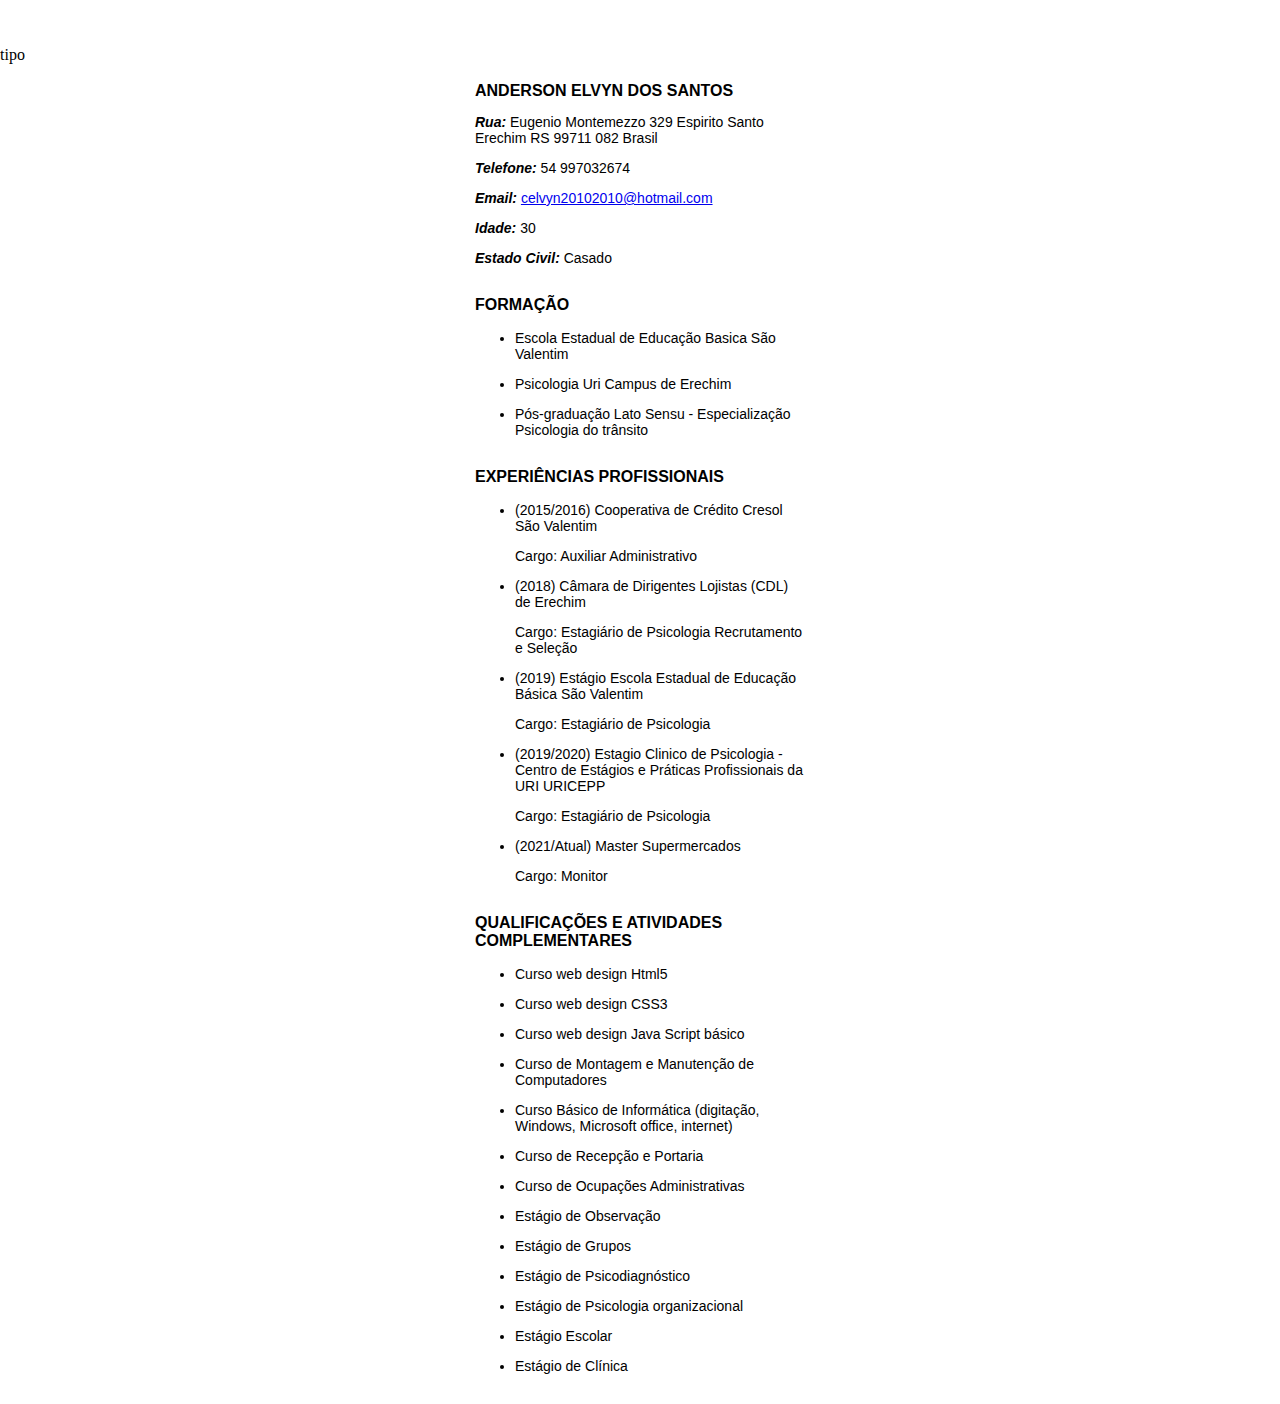
==== index.html @ 71cd27cf "Update index.html" ====
<!Doctype html>
<html lang="pt-br">
<head>
<p><title> CURRICULUM VITAE</title></p>
<link href="estilo.css" rel="stylesheet" >
</head>
<body>
    <img src="img/curriculo.jpg"class=img-eu alt="logotipo eu">
<div=id header>
<P><H2>ANDERSON ELVYN DOS SANTOS</H2></P>
<p><i><strong>Rua:</strong></i> Eugenio Montemezzo 329 Espirito Santo Erechim RS 99711 082 Brasil</p>
<p><i><strong>Telefone: </strong></i>54 997032674</p>
<p><i><strong>Email: </strong></i><a href="celvyn20102010@hotmail.com">celvyn20102010@hotmail.com</a></p>
<p><i><strong>Idade: </strong></i>30</p>
<p><i><strong>Estado Civil: </strong></i>Casado</p>
</div>
<div>
    <P><H2><B>FORMAÇÃO</B></H2></P>
    <ul>
        <p><li>Escola Estadual de Educação Basica São Valentim </li> </p>
        <p><li>Psicologia Uri Campus de Erechim</li></p>
        <p><li>Pós-graduação Lato Sensu - Especialização Psicologia do trânsito</li></p>
    </ul>
</div>
<div>
    <h2>EXPERIÊNCIAS PROFISSIONAIS</h2>
    <ul>
        <p><li>(2015/2016) Cooperativa de Crédito Cresol São Valentim</li></p>
            <p>Cargo: Auxiliar Administrativo</li></p>
        <p><li>(2018) Câmara de Dirigentes Lojistas (CDL) de Erechim</li></p> 
            <p>Cargo: Estagiário de Psicologia Recrutamento e Seleção</li></p>
        <p><li>(2019) Estágio Escola Estadual de Educação Básica São Valentim</p>
            <p>Cargo: Estagiário de Psicologia</li></p>
        <p><li>(2019/2020) Estagio Clinico de Psicologia - Centro de Estágios e Práticas Profissionais da URI URICEPP</p>
            <p>Cargo: Estagiário de Psicologia</li></p>
        <p><li>(2021/Atual) Master Supermercados</p>
            <p>Cargo: Monitor</li></p>
    </ul>
</div>
<div>
<P><H2><B>QUALIFICAÇÕES E ATIVIDADES COMPLEMENTARES</B></H2></P>
<ul>
    <p><li>Curso web design Html5</li></p>
    <p><li>Curso web design CSS3</li></p>
    <p><li>Curso web design Java Script básico</li></p>
    <p><li>Curso de Montagem e Manutenção de Computadores</li></p>
    <p><li>Curso Básico de Informática (digitação, Windows, Microsoft office, internet)</li></p>
    <p><li>Curso de Recepção e Portaria</li></p>
    <p><li>Curso de Ocupações Administrativas</li></p>
    <p><li>Estágio de Observação</li></p>
    <p><li>Estágio de Grupos</li></p>
    <p><li>Estágio de Psicodiagnóstico</li></p>
    <p><li>Estágio de Psicologia organizacional</li></p>
    <p><li>Estágio Escolar</li></p>
    <p><li>Estágio de Clínica</li></p>
</ul>
</div>
</body>
</html>
---- estilo.css ----
body 
    {background-image: url(img/curriculo.jpg);
    background-repeat: no-repeat;
    background-position: 450px;
    background-size: contain;
    margin-bottom: 30px;
    margin-right: 475px;
    margin-left: 475px;
    margin-top: 30px;}
.img-eu
    {float:right;
    margin-right: 780px;
    max-width: 250px;;}
p 
    {color: black;
    font-size: 14px;
    font-family: Arial, Helvetica, sans-serif;}
li 
    {color: black;
    font-size: 14px;
    font-family: Arial, Helvetica, sans-serif;}
H2 
    {color: black;
    font-size: 16px;
    font-family: Arial, Helvetica, sans-serif;
    margin-top: 30px;}
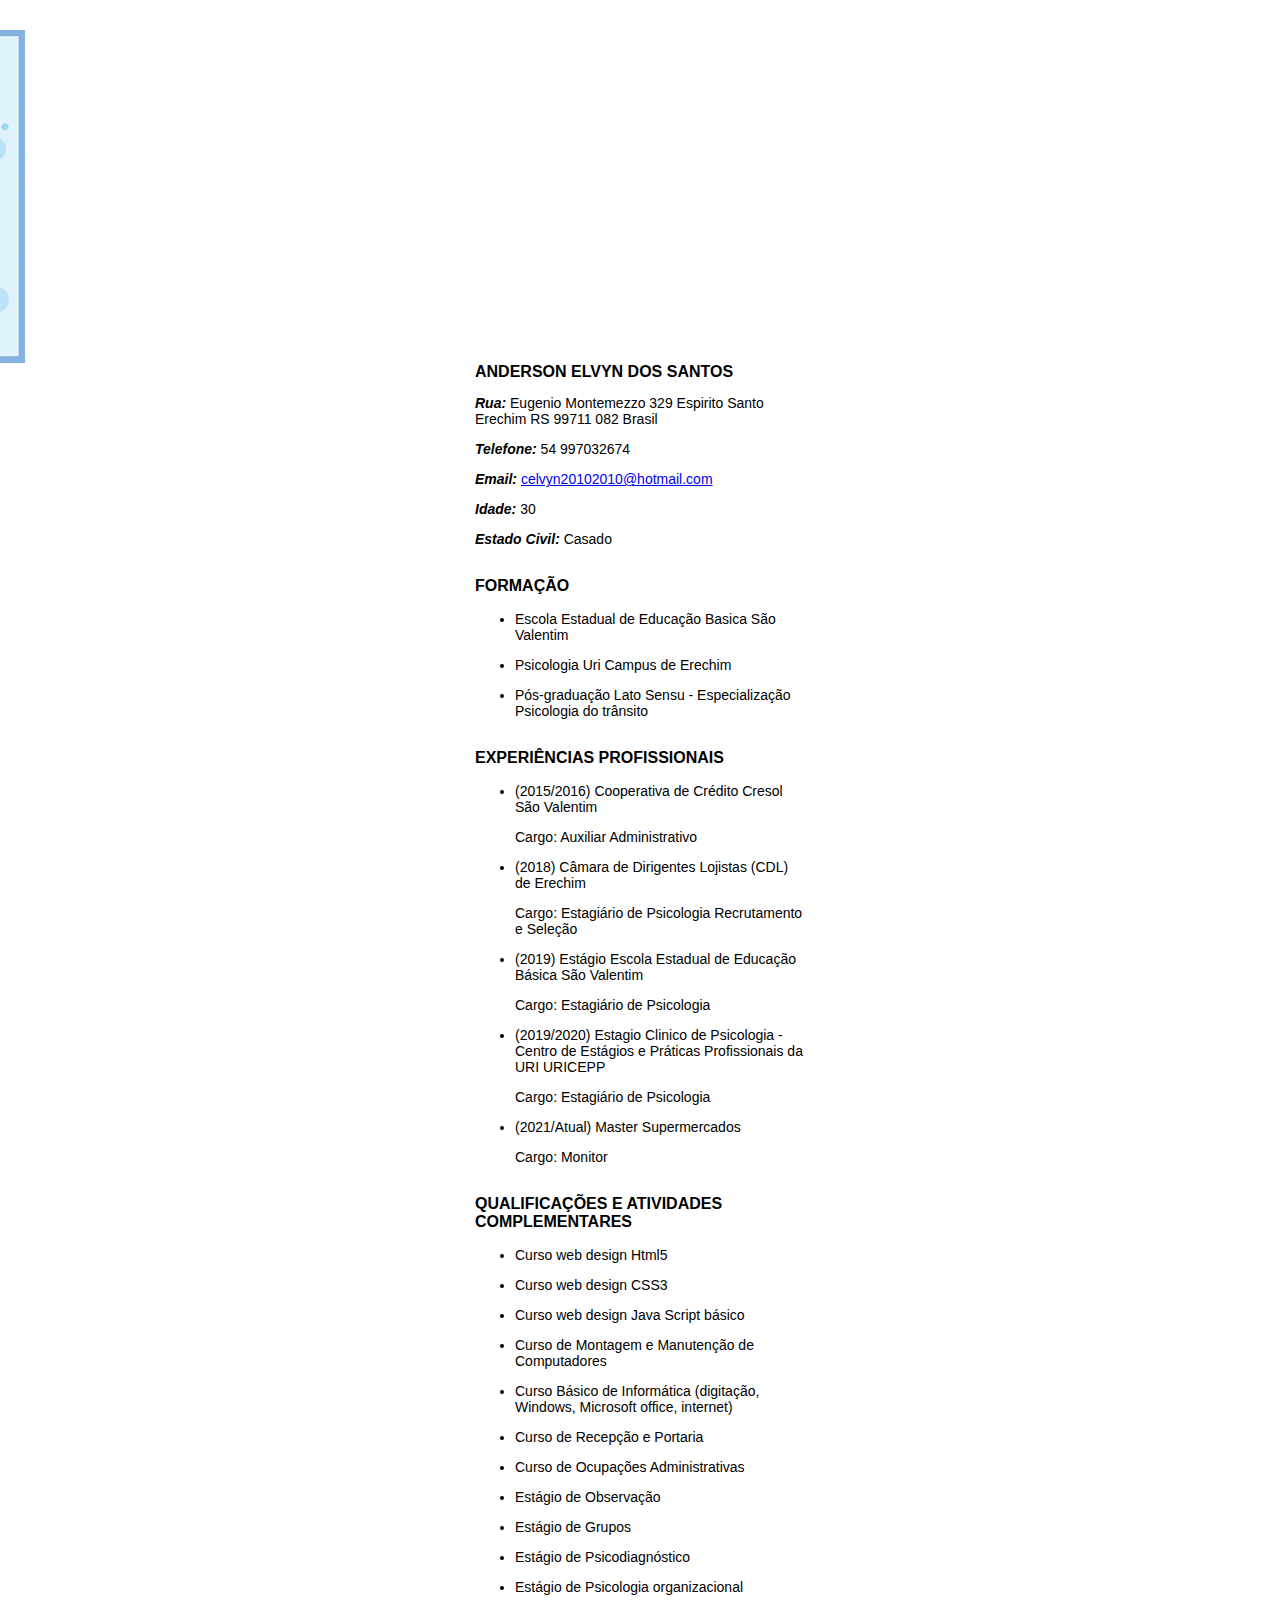
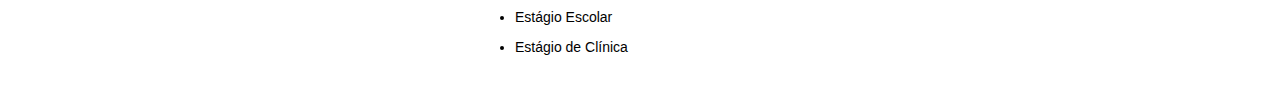
==== commit 27ef8ec9: "Update index.html" ====
--- a/index.html
+++ b/index.html
@@ -5,7 +5,7 @@
 <link href="estilo.css" rel="stylesheet" >
 </head>
 <body>
-    <img src="img/curriculo.jpg"class=img-eu alt="logotipo eu">
+    <img src="curriculo.jpg"class=img-eu alt="logotipo eu">
 <div=id header>
 <P><H2>ANDERSON ELVYN DOS SANTOS</H2></P>
 <p><i><strong>Rua:</strong></i> Eugenio Montemezzo 329 Espirito Santo Erechim RS 99711 082 Brasil</p>
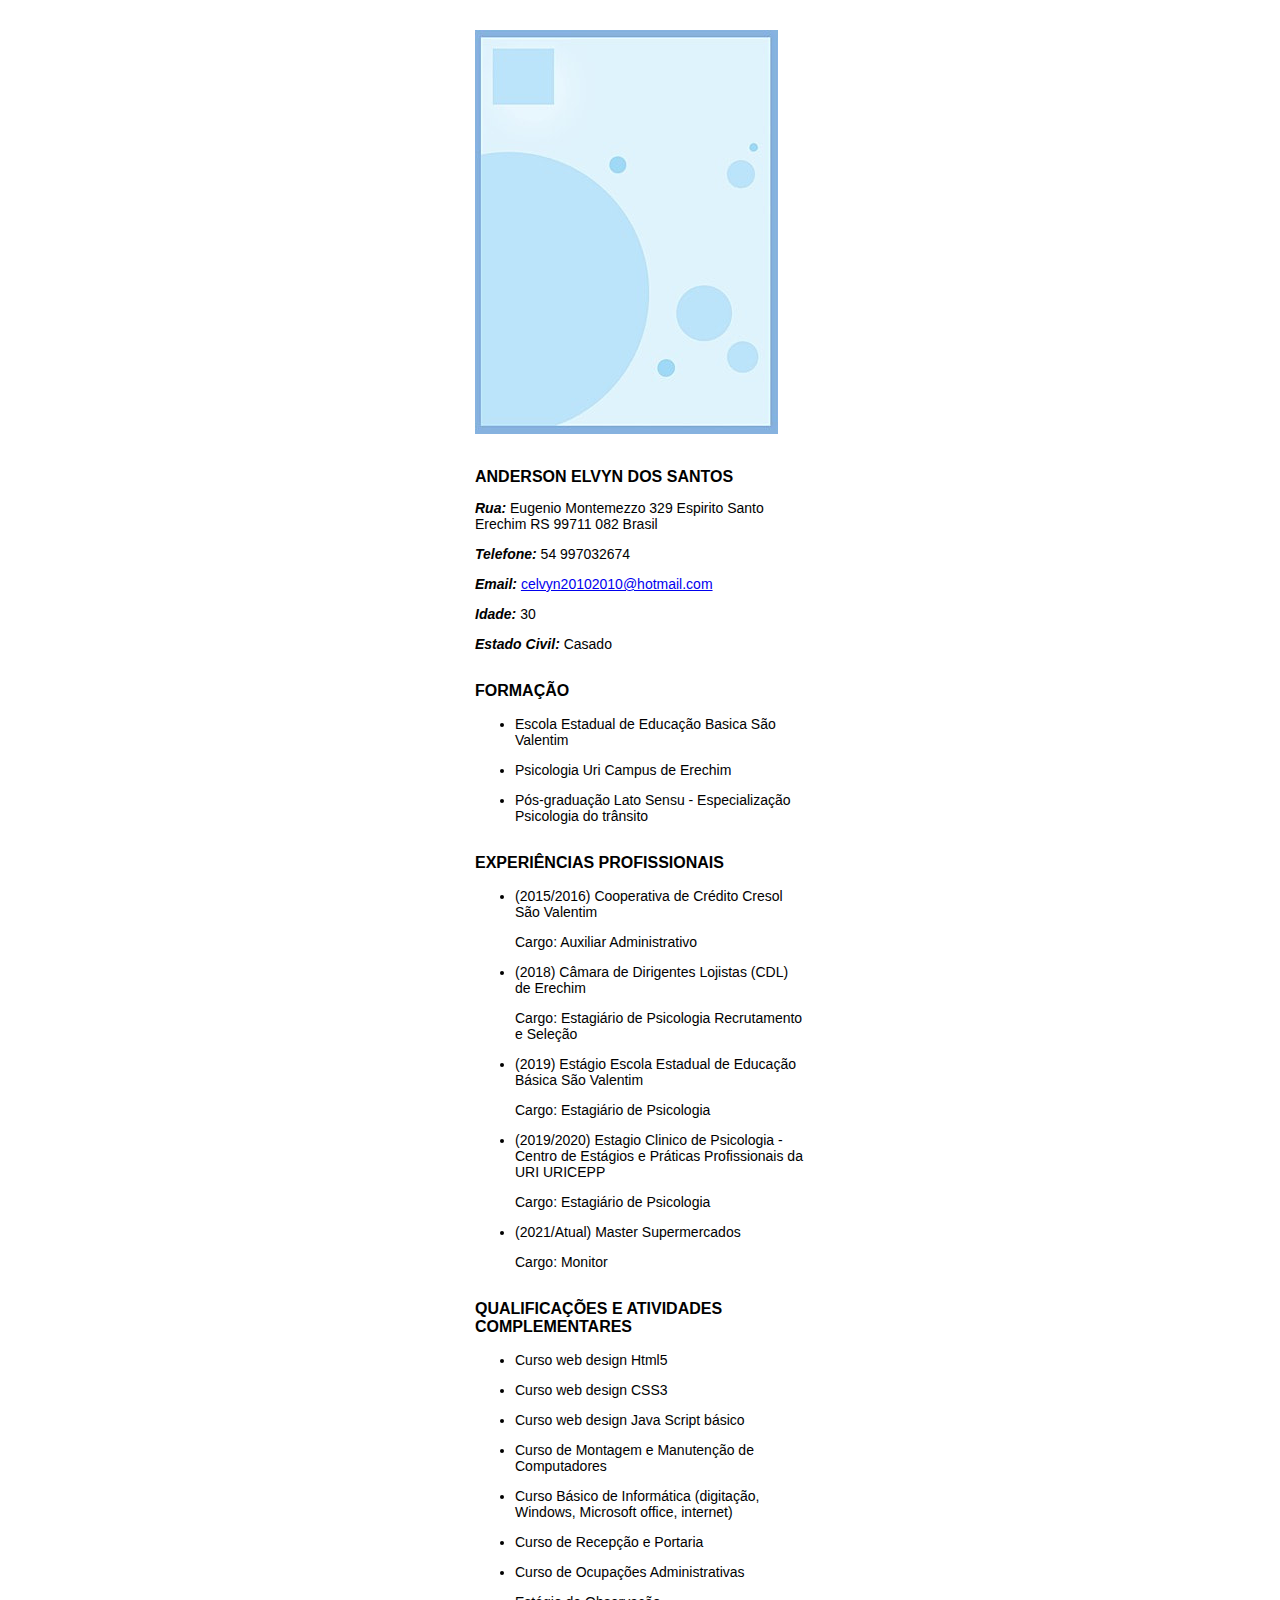
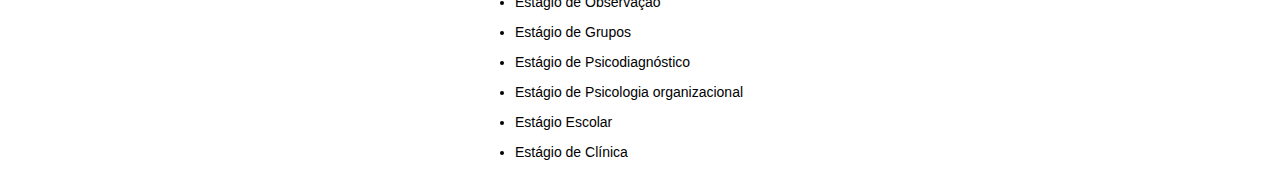
==== commit 730ef697: "Update index.html" ====
--- a/index.html
+++ b/index.html
@@ -4,8 +4,8 @@
 <p><title> CURRICULUM VITAE</title></p>
 <link href="estilo.css" rel="stylesheet" >
 </head>
-<body>
-    <img src="curriculo.jpg"class=img-eu alt="logotipo eu">
+<body class="container">
+    <img src="curriculo.jpg"class=img-curriculo alt="logotipo eu">
 <div=id header>
 <P><H2>ANDERSON ELVYN DOS SANTOS</H2></P>
 <p><i><strong>Rua:</strong></i> Eugenio Montemezzo 329 Espirito Santo Erechim RS 99711 082 Brasil</p>
--- a/estilo.css
+++ b/estilo.css
@@ -7,7 +7,7 @@
     margin-right: 475px;
     margin-left: 475px;
     margin-top: 30px;}
-.img-eu
+img-curriculo
     {float:right;
     margin-right: 780px;
     max-width: 250px;;}
@@ -23,4 +23,4 @@
     {color: black;
     font-size: 16px;
     font-family: Arial, Helvetica, sans-serif;
-    margin-top: 30px;}+    margin-top: 30px;}
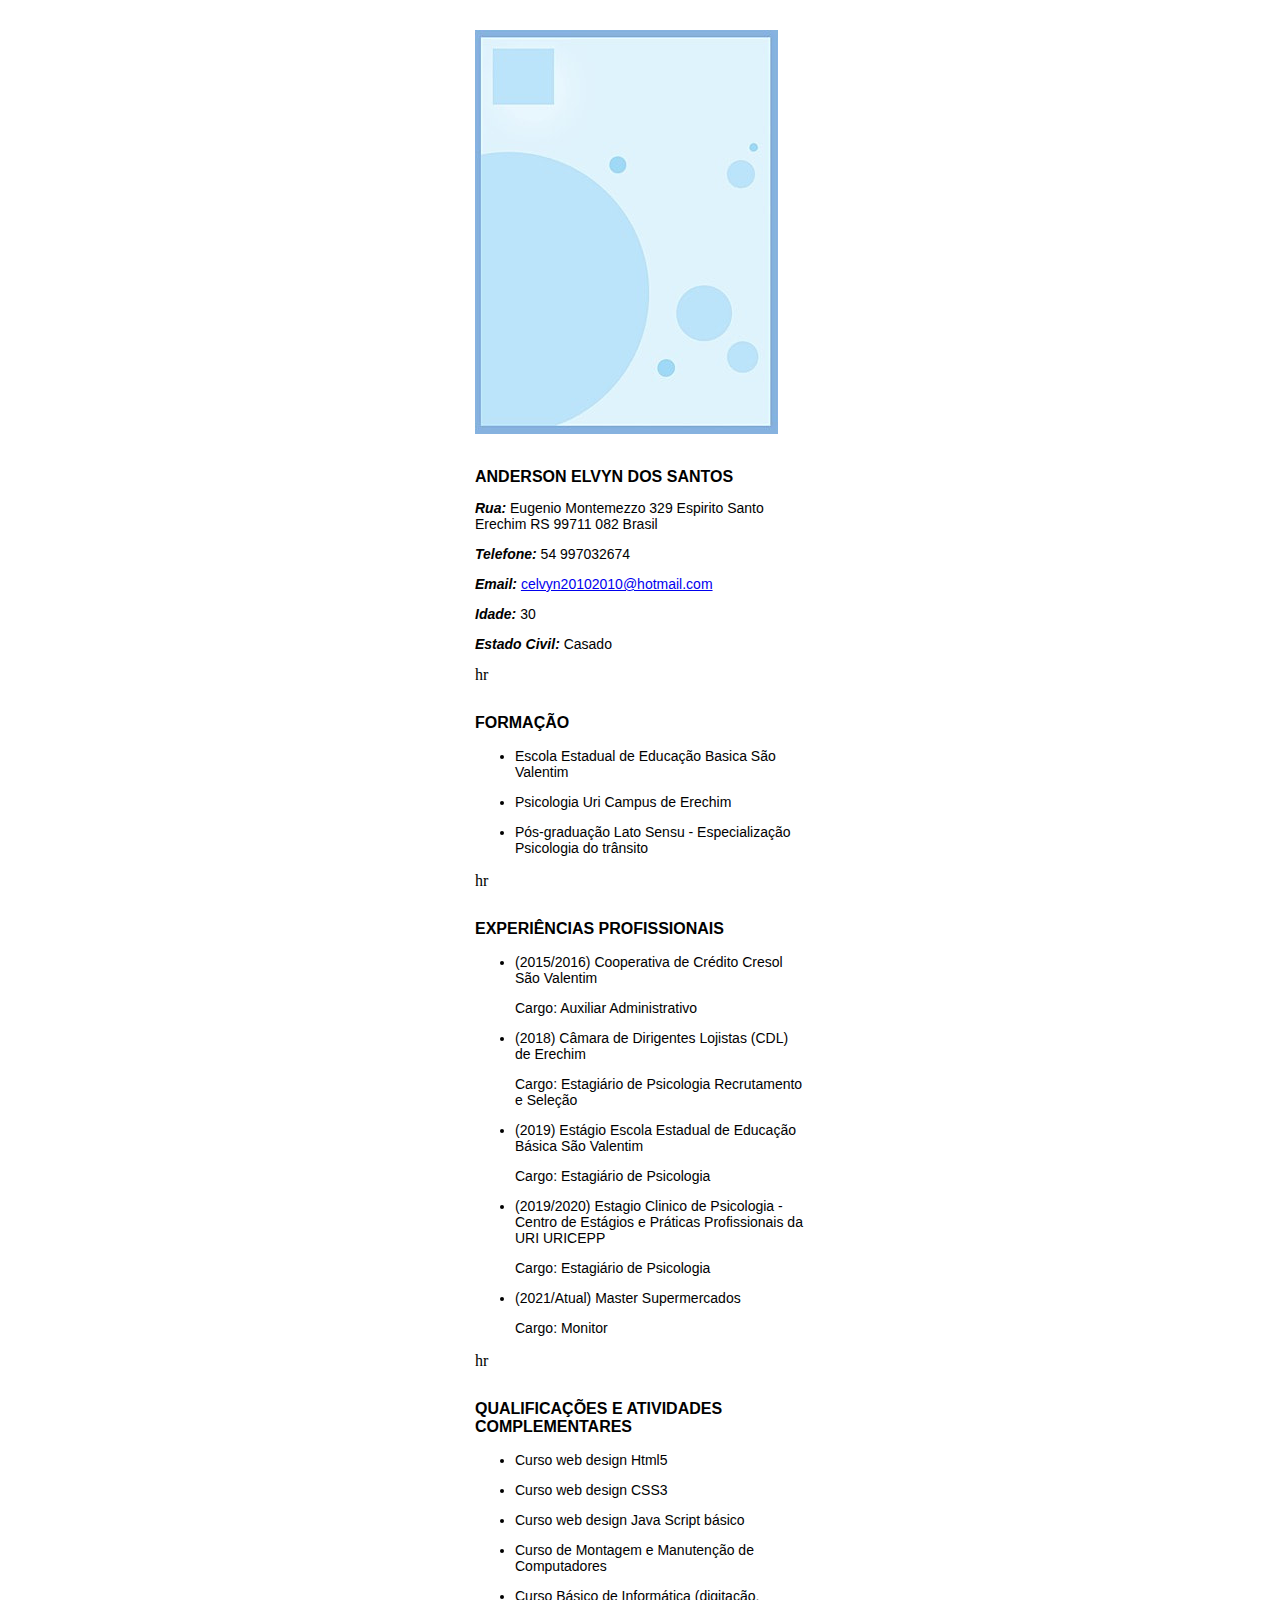
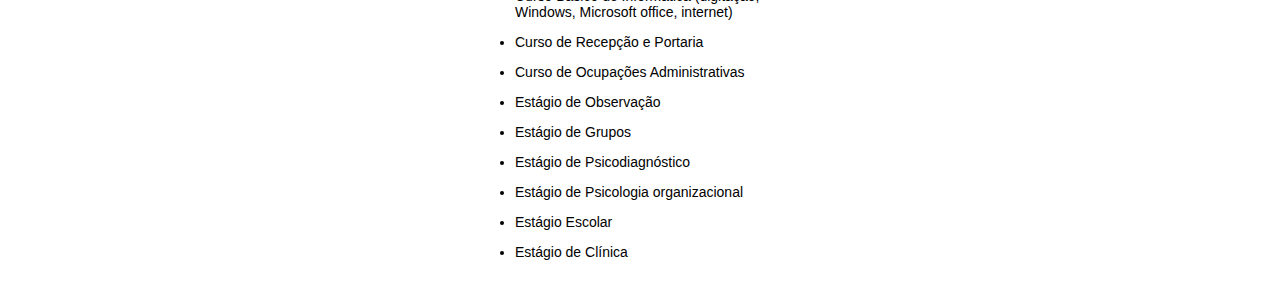
==== commit f5c49afe: "Update index.html" ====
--- a/index.html
+++ b/index.html
@@ -4,7 +4,7 @@
 <p><title> CURRICULUM VITAE</title></p>
 <link href="estilo.css" rel="stylesheet" >
 </head>
-<body class="container">
+<body>
     <img src="curriculo.jpg"class=img-curriculo alt="logotipo eu">
 <div=id header>
 <P><H2>ANDERSON ELVYN DOS SANTOS</H2></P>
@@ -14,6 +14,7 @@
 <p><i><strong>Idade: </strong></i>30</p>
 <p><i><strong>Estado Civil: </strong></i>Casado</p>
 </div>
+    hr
 <div>
     <P><H2><B>FORMAÇÃO</B></H2></P>
     <ul>
@@ -22,6 +23,7 @@
         <p><li>Pós-graduação Lato Sensu - Especialização Psicologia do trânsito</li></p>
     </ul>
 </div>
+    hr
 <div>
     <h2>EXPERIÊNCIAS PROFISSIONAIS</h2>
     <ul>
@@ -37,6 +39,7 @@
             <p>Cargo: Monitor</li></p>
     </ul>
 </div>
+hr
 <div>
 <P><H2><B>QUALIFICAÇÕES E ATIVIDADES COMPLEMENTARES</B></H2></P>
 <ul>
--- a/estilo.css
+++ b/estilo.css
@@ -1,4 +1,4 @@
-body 
+body
     {background-image: url(img/curriculo.jpg);
     background-repeat: no-repeat;
     background-position: 450px;
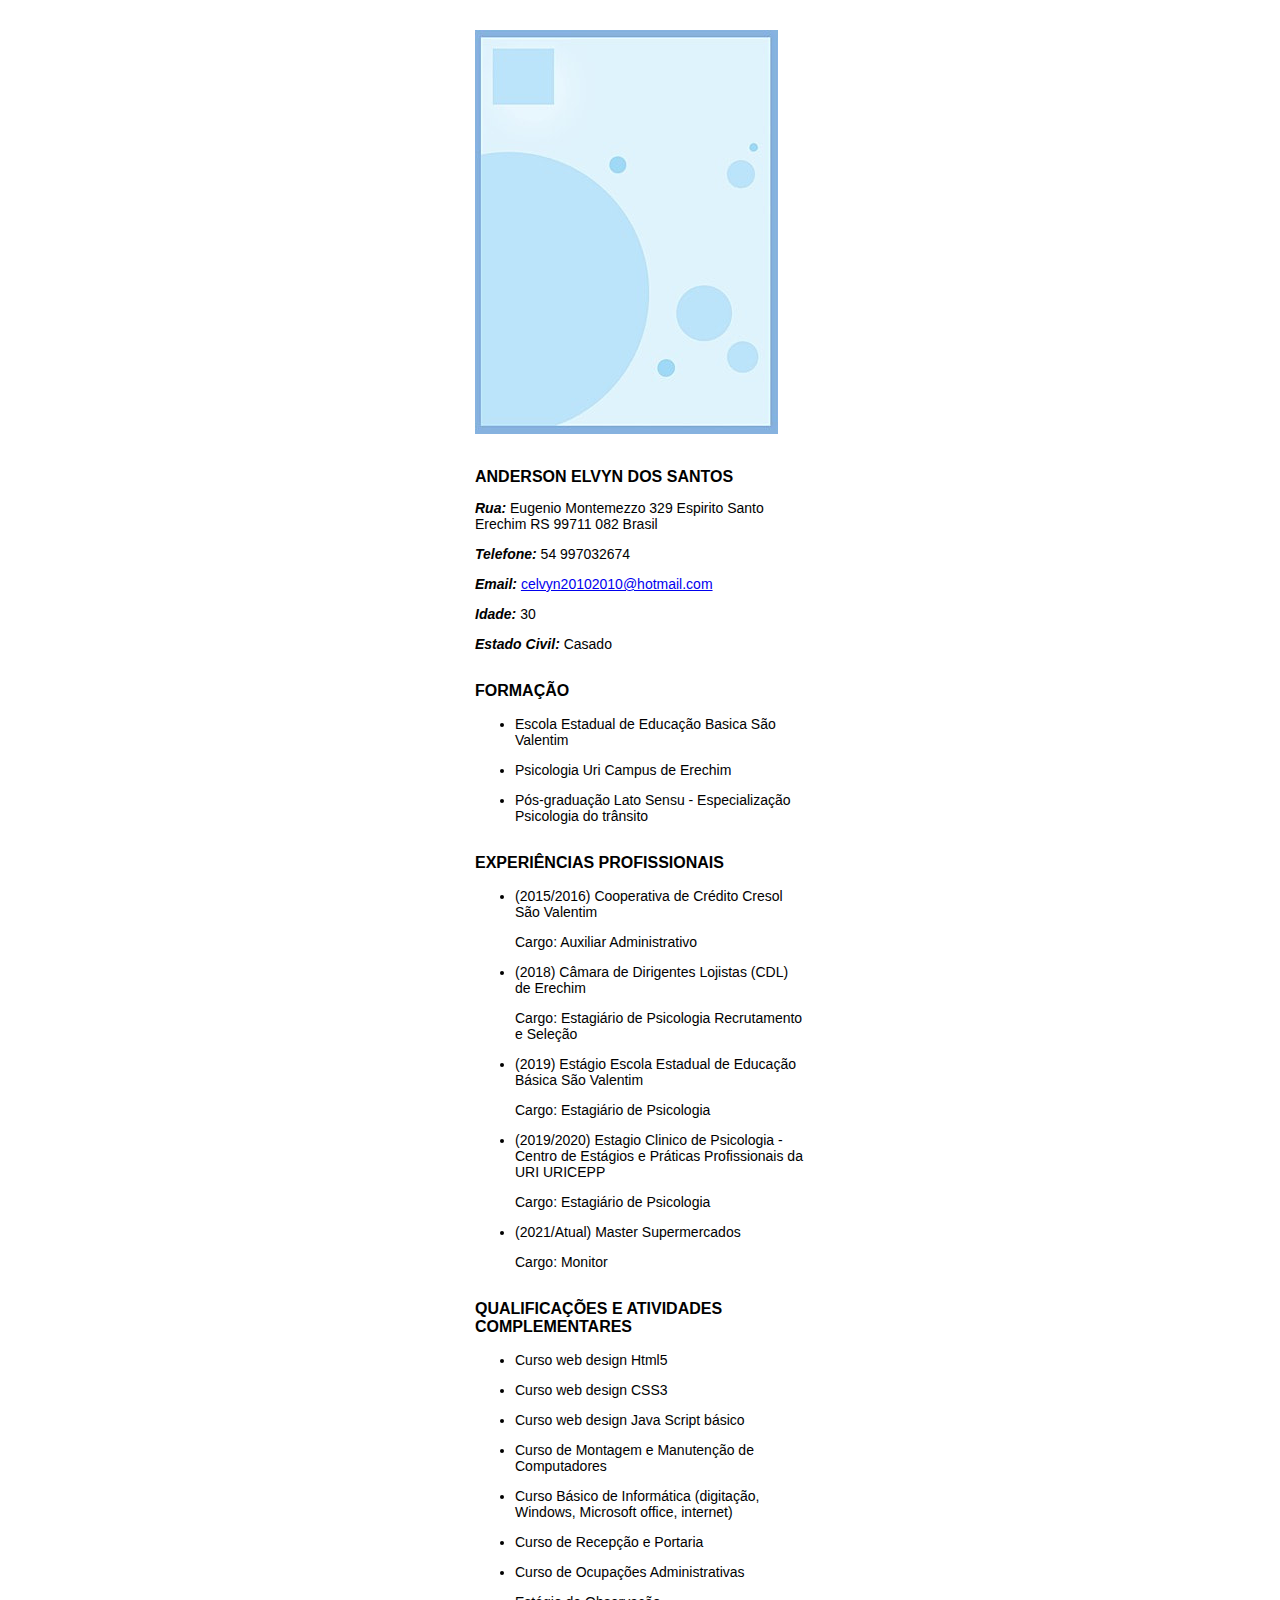
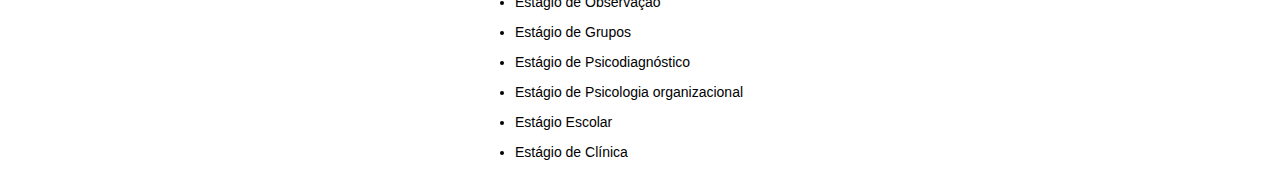
==== commit b648c5a1: "Update index.html" ====
--- a/index.html
+++ b/index.html
@@ -14,7 +14,6 @@
 <p><i><strong>Idade: </strong></i>30</p>
 <p><i><strong>Estado Civil: </strong></i>Casado</p>
 </div>
-    hr
 <div>
     <P><H2><B>FORMAÇÃO</B></H2></P>
     <ul>
@@ -23,7 +22,6 @@
         <p><li>Pós-graduação Lato Sensu - Especialização Psicologia do trânsito</li></p>
     </ul>
 </div>
-    hr
 <div>
     <h2>EXPERIÊNCIAS PROFISSIONAIS</h2>
     <ul>
@@ -39,7 +37,6 @@
             <p>Cargo: Monitor</li></p>
     </ul>
 </div>
-hr
 <div>
 <P><H2><B>QUALIFICAÇÕES E ATIVIDADES COMPLEMENTARES</B></H2></P>
 <ul>
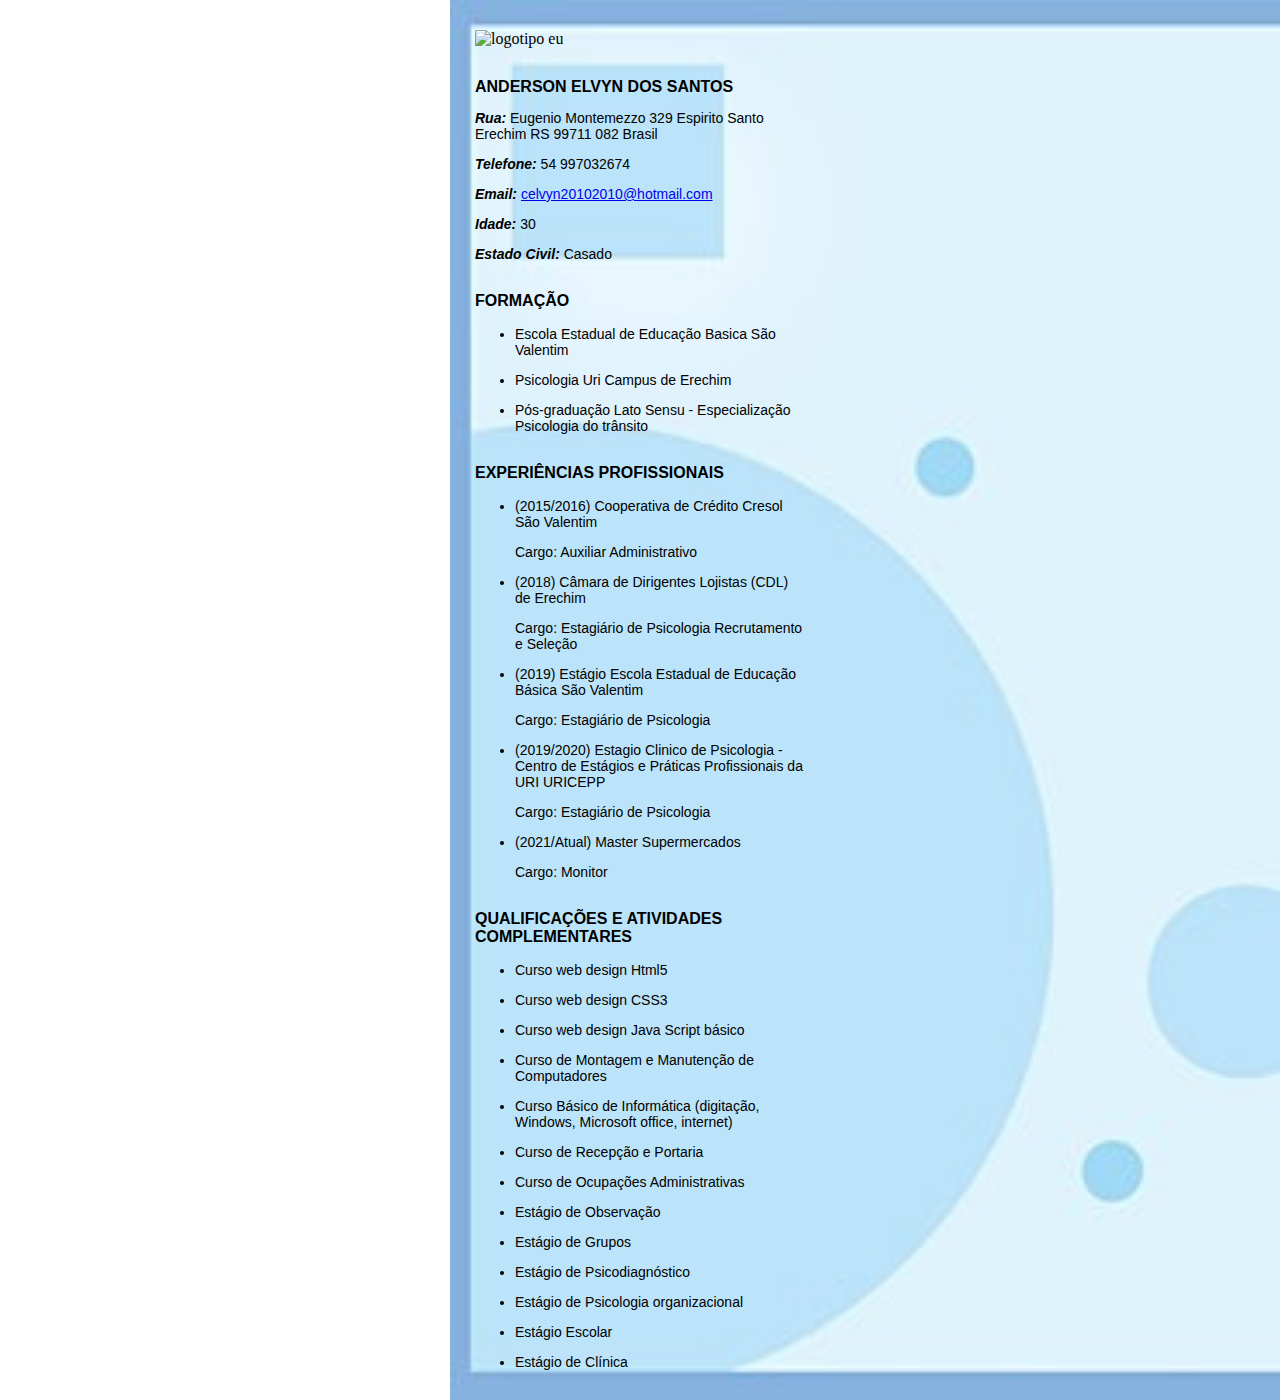
==== commit b9589471: "Update index.html" ====
--- a/index.html
+++ b/index.html
@@ -5,7 +5,7 @@
 <link href="estilo.css" rel="stylesheet" >
 </head>
 <body>
-    <img src="curriculo.jpg"class=img-curriculo alt="logotipo eu">
+     <img src="img/eu.jpg"class=img-eu alt="logotipo eu">
 <div=id header>
 <P><H2>ANDERSON ELVYN DOS SANTOS</H2></P>
 <p><i><strong>Rua:</strong></i> Eugenio Montemezzo 329 Espirito Santo Erechim RS 99711 082 Brasil</p>
--- a/estilo.css
+++ b/estilo.css
@@ -1,5 +1,5 @@
 body
-    {background-image: url(img/curriculo.jpg);
+    {background-image: url(curriculo.jpg);
     background-repeat: no-repeat;
     background-position: 450px;
     background-size: contain;
